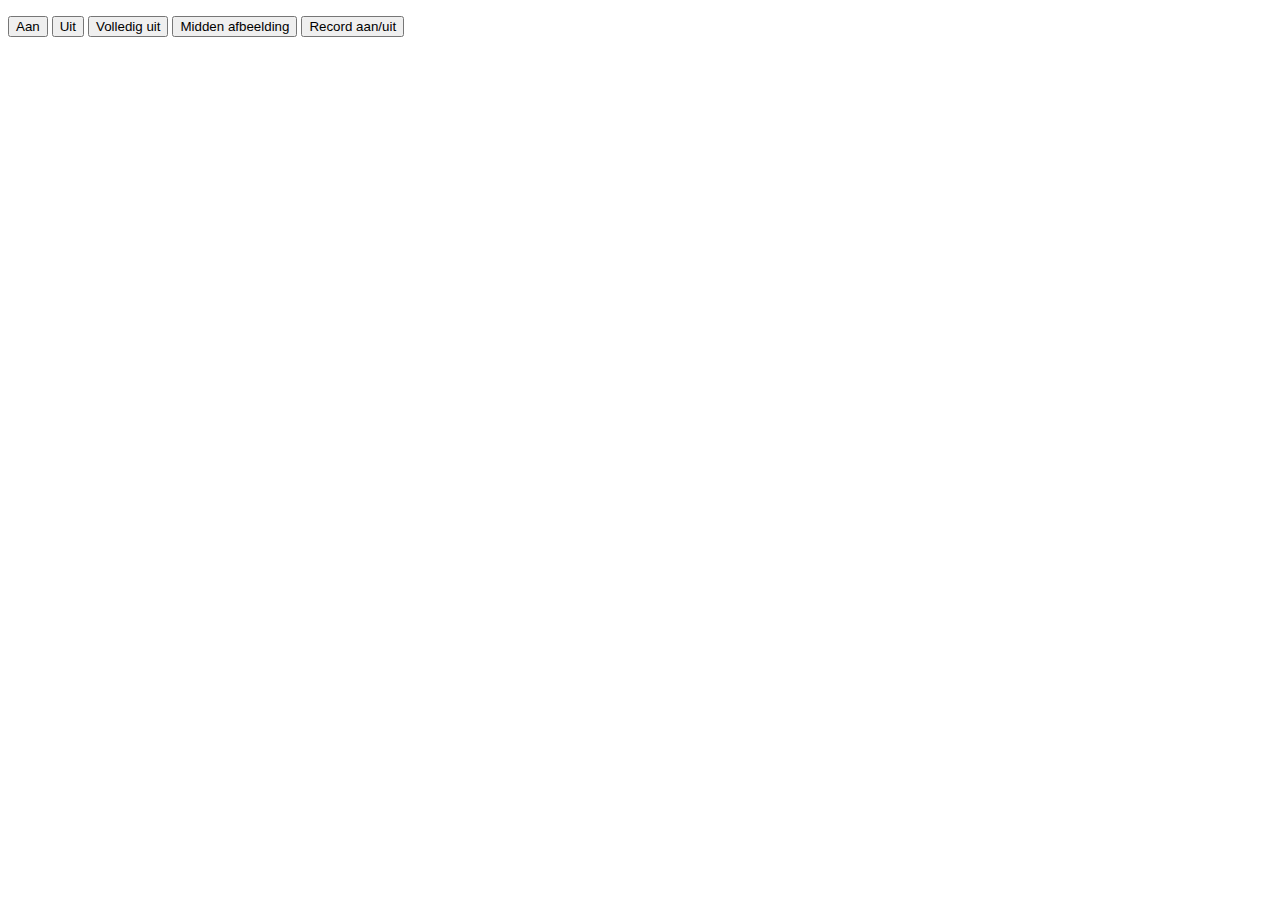
==== index.html @ e856d727 "Rename html3.html to index.html" ====
<!DOCTYPE html>
<html>
    <head>
        <title>Page 3</title>
        <link rel="stylesheet" href="style1.css">
    </head>
    <body>
        <p id="timeDifference"></p>
        <p id="statusButton"></p>
        <p id="record"></p>
        <input type="button" value="Aan" id="on">
        <input type="button" value="Uit" id="off">
        <input type="button" value="Volledig uit" id="shut">
        <input type="button" value="Midden afbeelding" id="middleOn">
        <input type="button" value="Record aan/uit" id="recordButton">
        <div id="middleImage"></div>
        <script src="script2.js"></script>
    </body>
</html>
---- style1.css ----
#middleImage {
    width: 400px;
    height: 400px;
    background-size: auto auto;
    background-repeat: no-repeat;
    background-position: center;
    margin: auto;
}
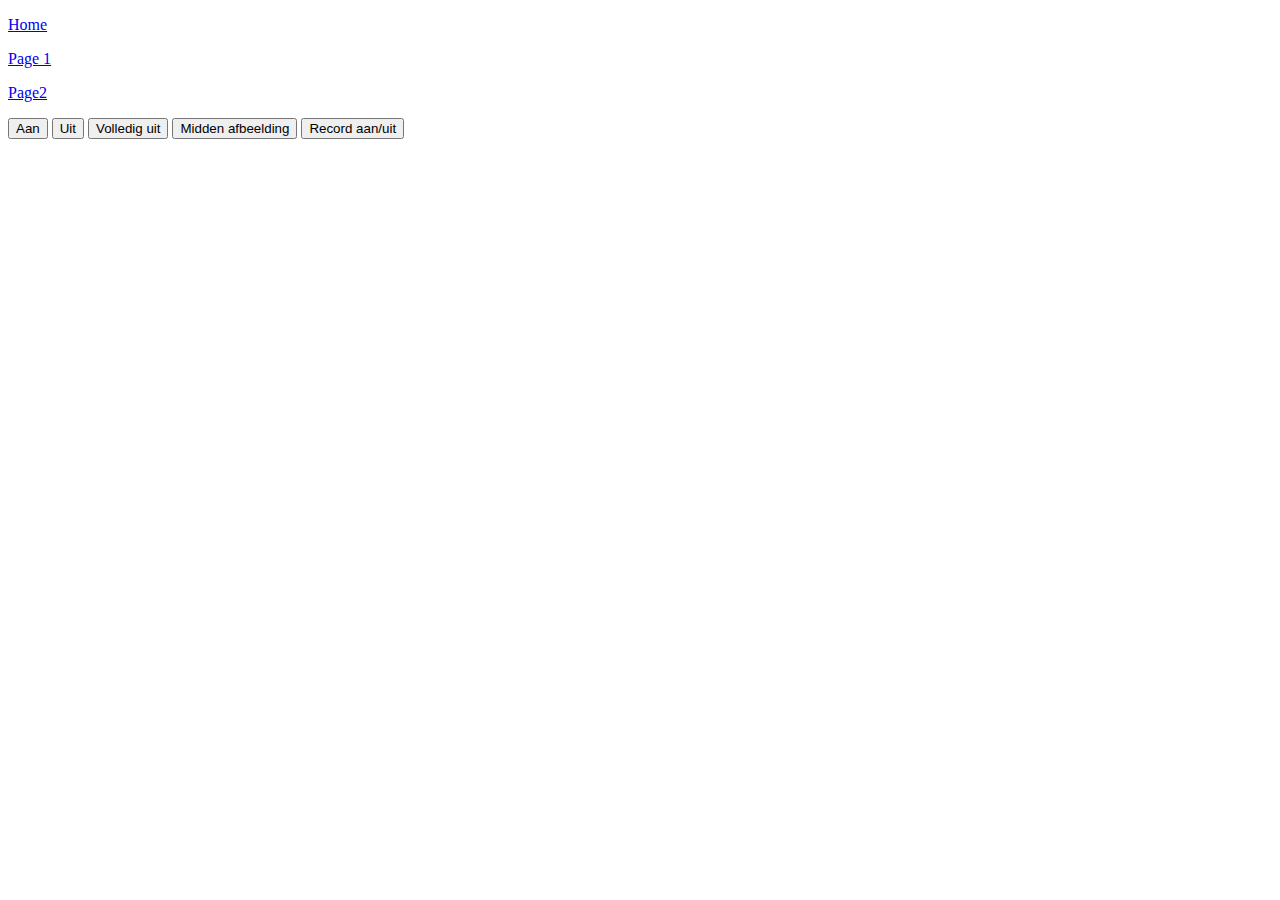
==== commit b2f2c8d7: "Navigation 1.0" ====
--- a/index.html
+++ b/index.html
@@ -1,10 +1,21 @@
 <!DOCTYPE html>
 <html>
     <head>
-        <title>Page 3</title>
+        <title>Homepage</title>
         <link rel="stylesheet" href="style1.css">
     </head>
     <body>
+        <div id="header">
+            <p>
+                <a href="/index.html">Home</a>
+            </p>
+            <p>
+                <a href="/html1.html">Page 1</a>
+            </p>
+            <p>
+                <a href="/html2.html">Page2</a>
+            </p>
+        </div>
         <p id="timeDifference"></p>
         <p id="statusButton"></p>
         <p id="record"></p>
--- a/style1.css
+++ b/style1.css
@@ -1,3 +1,7 @@
+body {
+	background-repeat: no-repeat;
+	background-size: cover;
+}
 #middleImage {
     width: 400px;
     height: 400px;
@@ -5,4 +9,4 @@
     background-repeat: no-repeat;
     background-position: center;
     margin: auto;
-}+}
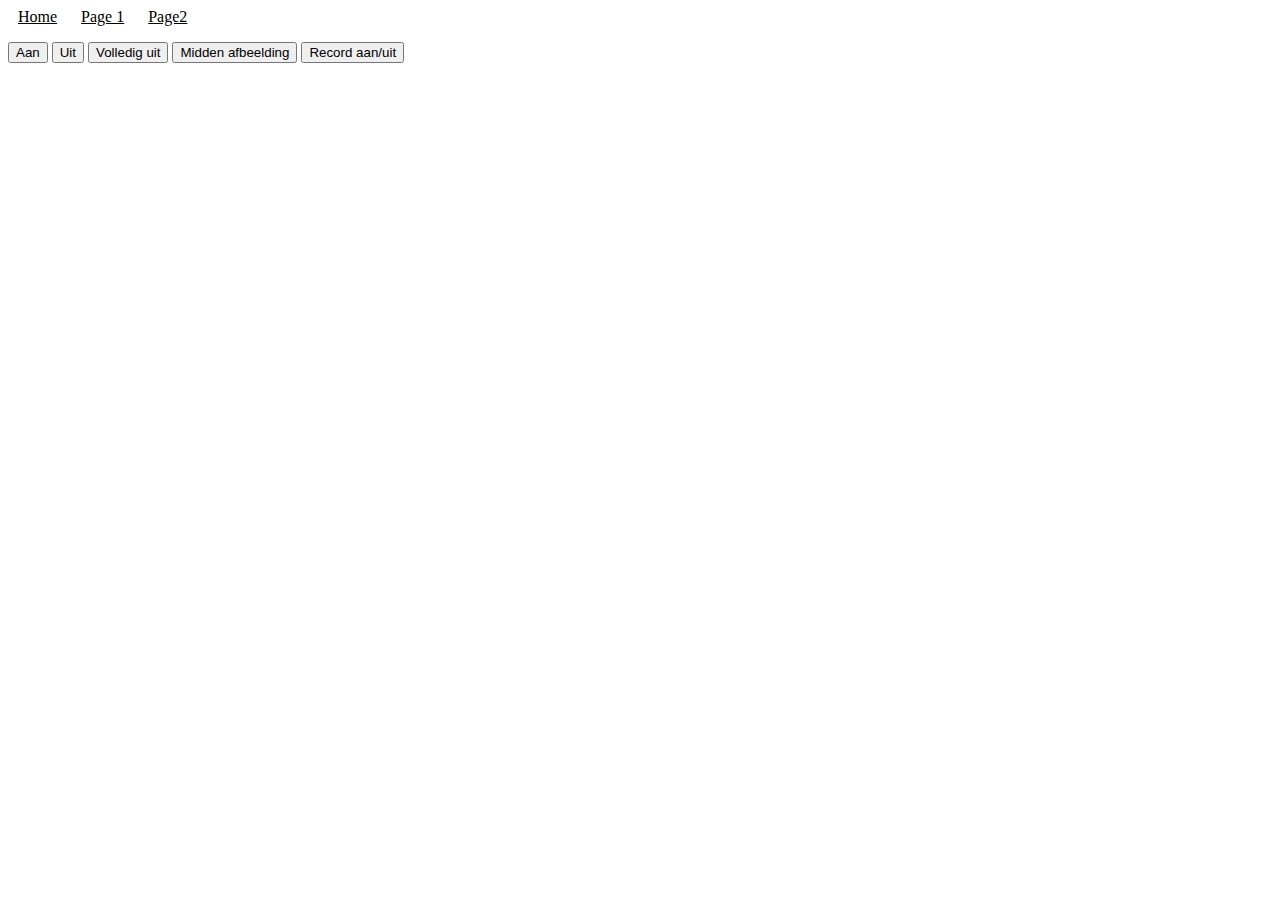
==== commit 4032a79d: "Navigation 1.1" ====
--- a/index.html
+++ b/index.html
@@ -3,17 +3,19 @@
     <head>
         <title>Homepage</title>
         <link rel="stylesheet" href="style1.css">
+        <link rel="stylesheet" href="style.css">
     </head>
     <body>
+        <!--It's just to be a simple one for now-->
         <div id="header">
             <p>
-                <a href="/index.html">Home</a>
+                <a href="/javascript_1">Home</a>
             </p>
             <p>
-                <a href="/html1.html">Page 1</a>
+                <a href="/javascript_1/html1.html">Page 1</a>
             </p>
             <p>
-                <a href="/html2.html">Page2</a>
+                <a href="/javascript_1/html2.html">Page2</a>
             </p>
         </div>
         <p id="timeDifference"></p>
--- a/style.css
+++ b/style.css
@@ -0,0 +1,6 @@
+#header p { display: inline; }
+#header p a { color: #000; }
+#header p a {
+	color: #000;
+	padding: 10px;
+}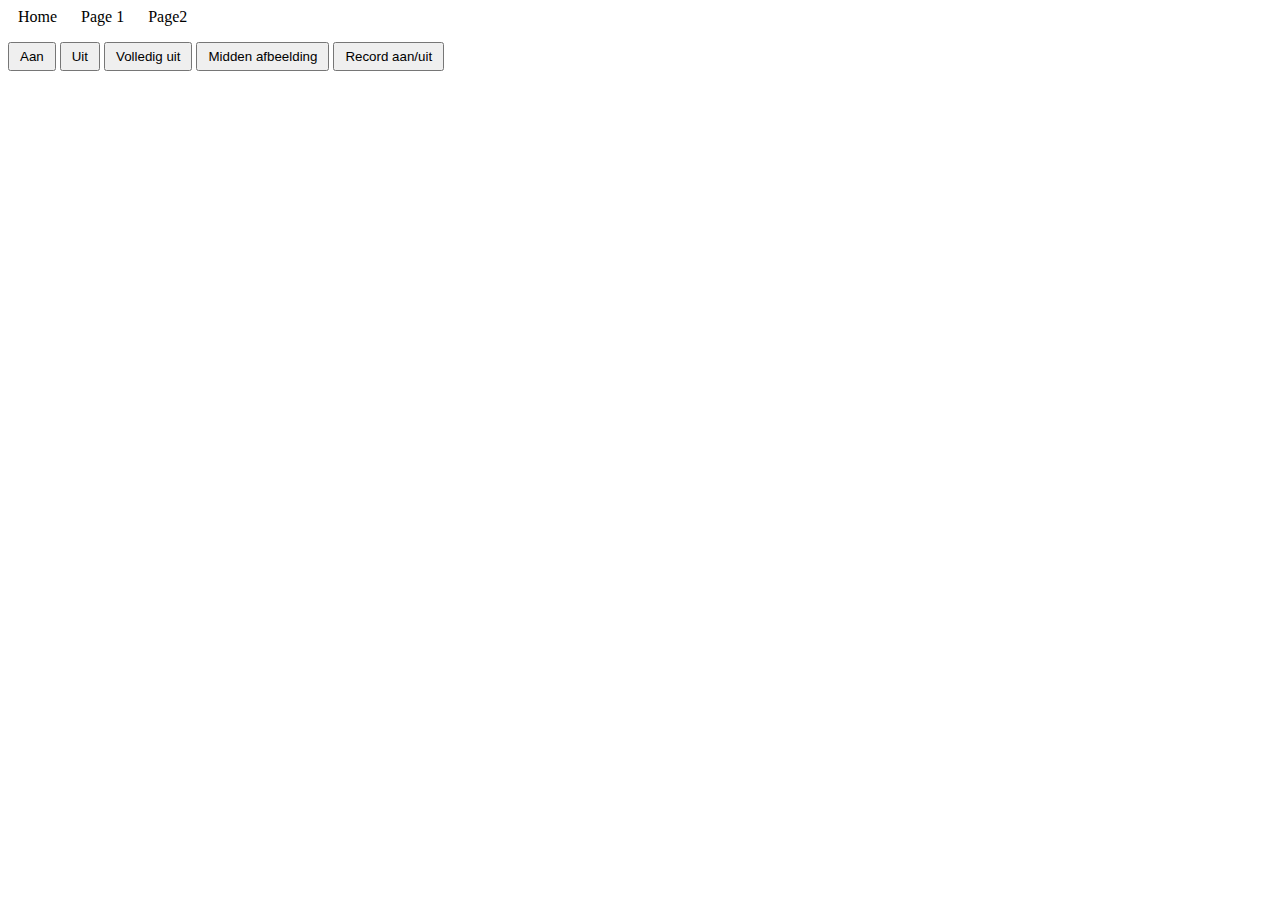
==== commit a409b3d4: "CSS changes" ====
--- a/index.html
+++ b/index.html
@@ -21,12 +21,14 @@
         <p id="timeDifference"></p>
         <p id="statusButton"></p>
         <p id="record"></p>
-        <input type="button" value="Aan" id="on">
-        <input type="button" value="Uit" id="off">
-        <input type="button" value="Volledig uit" id="shut">
-        <input type="button" value="Midden afbeelding" id="middleOn">
-        <input type="button" value="Record aan/uit" id="recordButton">
-        <div id="middleImage"></div>
+        <div id="imagebuttons">
+            <input type="button" value="Aan" id="on">
+            <input type="button" value="Uit" id="off">
+            <input type="button" value="Volledig uit" id="shut">
+            <input type="button" value="Midden afbeelding" id="middleOn">
+            <input type="button" value="Record aan/uit" id="recordButton">
+            <div id="middleImage"></div>
+        </div>
         <script src="script2.js"></script>
     </body>
 </html>
--- a/style.css
+++ b/style.css
@@ -1,6 +1,14 @@
+/* Header */
 #header p { display: inline; }
-#header p a { color: #000; }
 #header p a {
 	color: #000;
 	padding: 10px;
-}+	text-decoration: none;
+}
+#header p a:hover {
+	color: #fff;
+	background-color: #000;
+}
+
+/* Homepage */
+#imagebuttons input { padding: 5px 10px; }